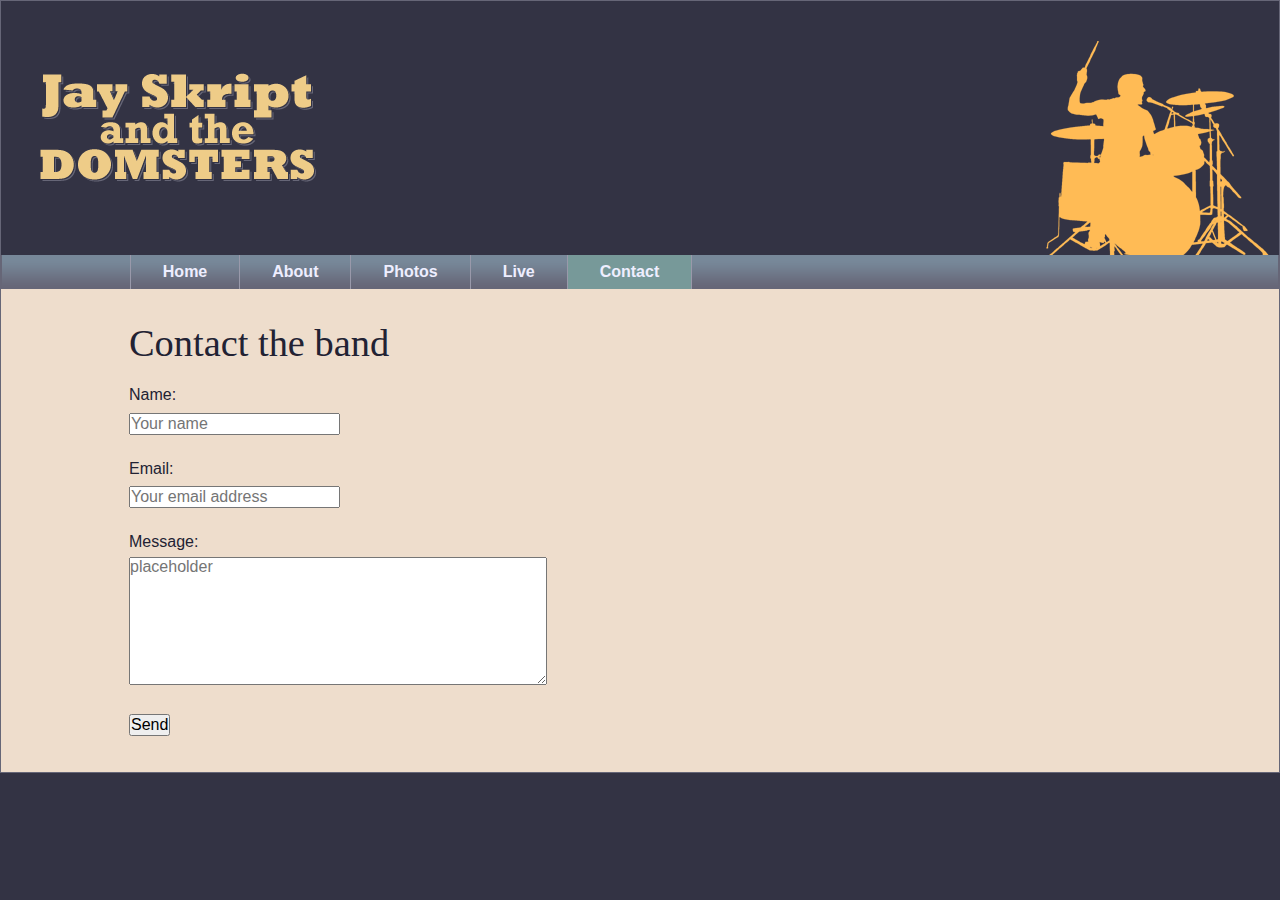
==== contact.html @ cec985ff "first commit" ====
<!DOCTYPE html>
<!DOCTYPE html>
<html>
<head>
	<meta charset="utf-8">
	<title>Jay Skript</title>
	<script type="text/javascript" src="scripts/modernizr.custom.77578.js"></script>
	<link rel="stylesheet" type="text/css" href="styles/basic.css">
</head>
<body>
<header>
<img src="images/logo.gif" alt="Jay Skript">
	<nav>
		<ul>
			<li><a href="index.html">Home</a></li>
			<li><a href="about.html">About</a></li>
			<li><a href="photos.html">Photos</a></li>
			<li><a href="live.html">Live</a></li>
			<li><a href="contact.html">Contact</a></li>
		</ul>
	</nav>
</header>
<article>
	<h1>Contact the band</h1>
	<form methord="post" action="submit.html">
		
			<p>
				<label for="name">Name:</label>
				<input type="text" id="name" name="name" placeholder="Your name" required="required">
			</p>
			<p>
				<label for="email">Email:</label>
				<input type="email" name="email" id="email" placeholder="Your email address" required="required">
			</p>
			<p>
				<label for="message">Message:</label>
				<textarea cols="45" rows="7" id="message" name="message" required="required" placeholder="placeholder"></textarea>
			</p>
			<input type="submit" value="Send">
		
	</form>
</article>

<script type="text/javascript" src="scripts/global.js"></script>
</body>
</html>
---- styles/basic.css ----
@import url(color.css);
@import url(layout.css);
@import url(typography.css);
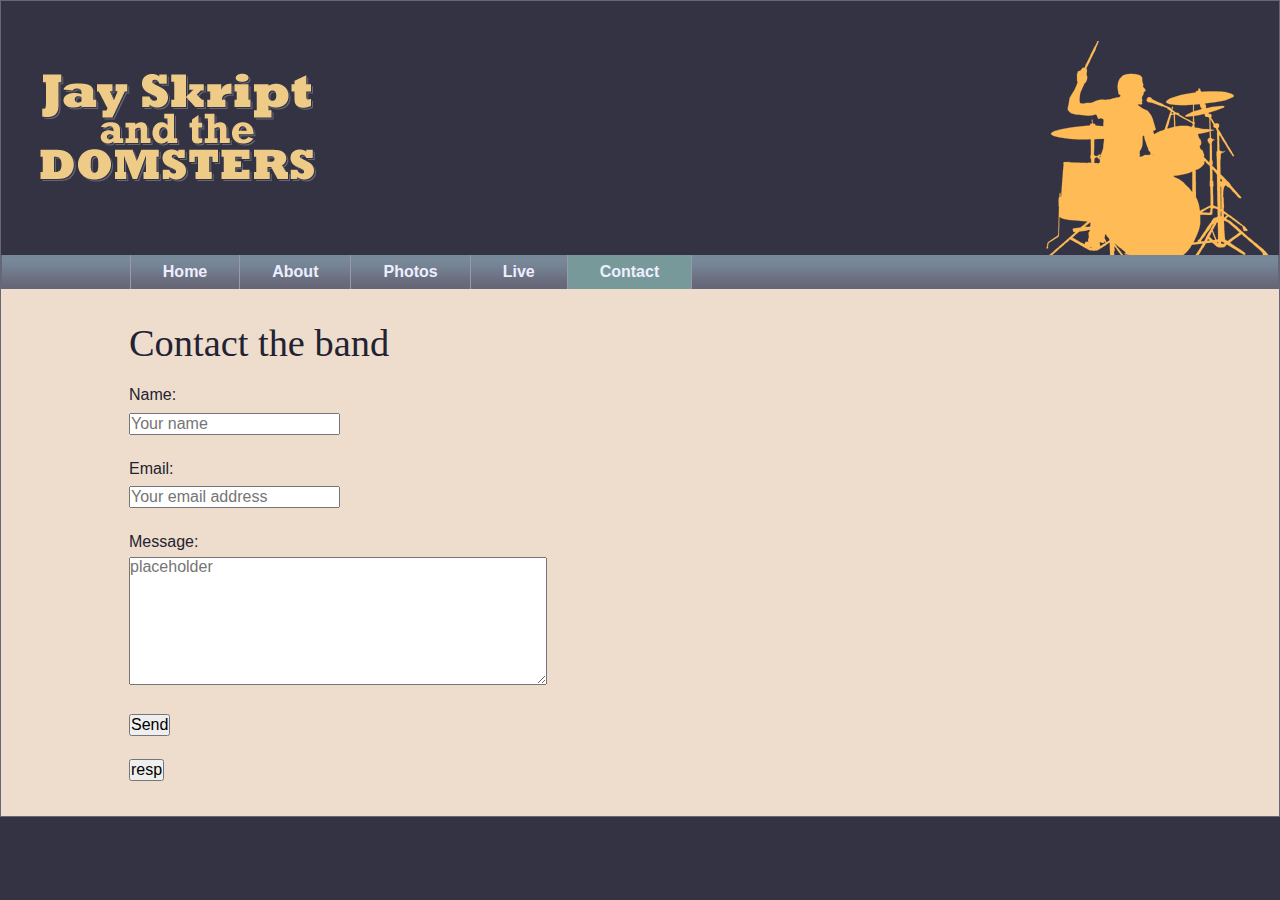
==== commit de4bfe1c: "add xml.response" ====
--- a/contact.html
+++ b/contact.html
@@ -6,6 +6,18 @@
 	<title>Jay Skript</title>
 	<script type="text/javascript" src="scripts/modernizr.custom.77578.js"></script>
 	<link rel="stylesheet" type="text/css" href="styles/basic.css">
+	<script type="text/javascript">
+		function aj(){
+			var xml=new XMLHttpRequest();
+			xml.onreadystatechange=function(){
+				if(xml.readystate==4&&xml.status==200){
+					document.getElementById("resp").innerHTML=xml.responseText;
+				}
+			}
+			xml.open("get","resp.txt",true);
+			xml.send();
+		}
+	</script>
 </head>
 <body>
 <header>
@@ -39,6 +51,8 @@
 			<input type="submit" value="Send">
 		
 	</form>
+	<p id="resp"></p>
+	<button onclick="aj()">resp</button>
 </article>
 
 <script type="text/javascript" src="scripts/global.js"></script>
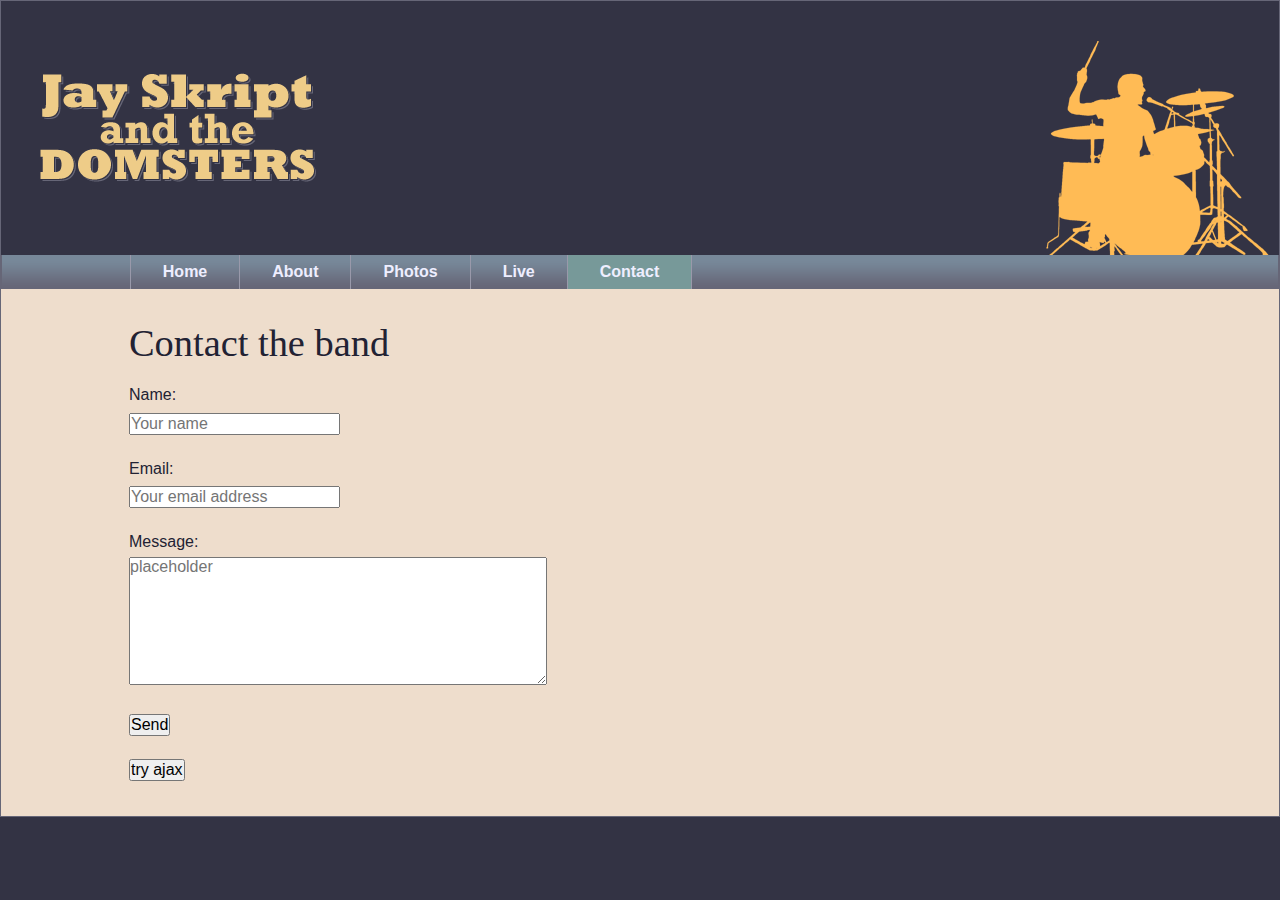
==== commit b6261d4b: "txt diff" ====
--- a/contact.html
+++ b/contact.html
@@ -10,7 +10,7 @@
 		function aj(){
 			var xml=new XMLHttpRequest();
 			xml.onreadystatechange=function(){
-				if(xml.readystate==4&&xml.status==200){
+				if(xml.readyState==4&&xml.status==200){
 					document.getElementById("resp").innerHTML=xml.responseText;
 				}
 			}
@@ -52,7 +52,7 @@
 		
 	</form>
 	<p id="resp"></p>
-	<button onclick="aj()">resp</button>
+	<button onclick="aj()">try ajax</button>
 </article>
 
 <script type="text/javascript" src="scripts/global.js"></script>
